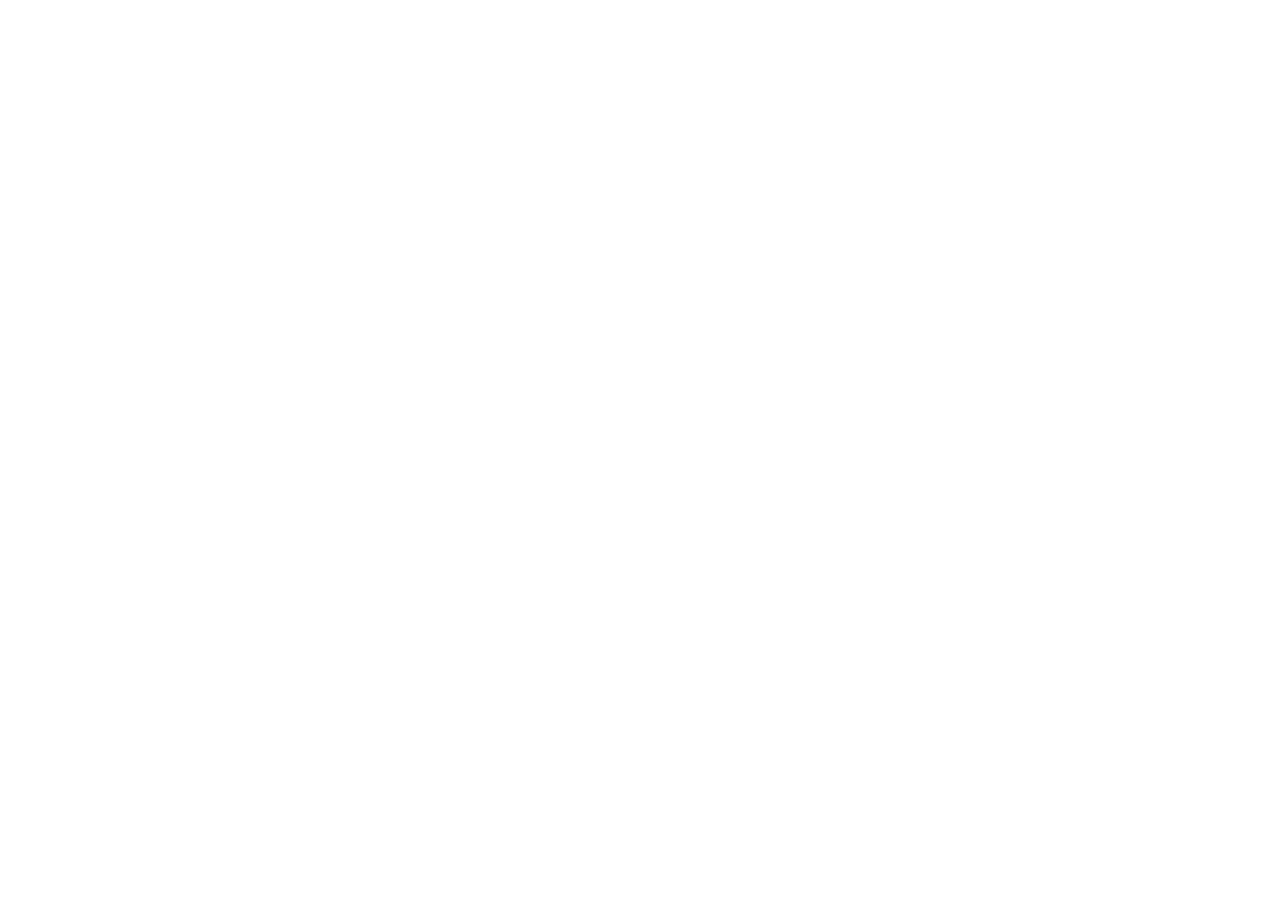
==== index.html @ 50b53074 "first" ====
<!DOCTYPE html>
<html lang="en">
<head>
    <meta charset="UTF-8">
    <meta http-equiv="X-UA-Compatible" content="IE=edge">
    <meta name="viewport" content="width=device-width, initial-scale=1.0">
    <title>Document</title>
</head>
<body>
    
</body>
</html>
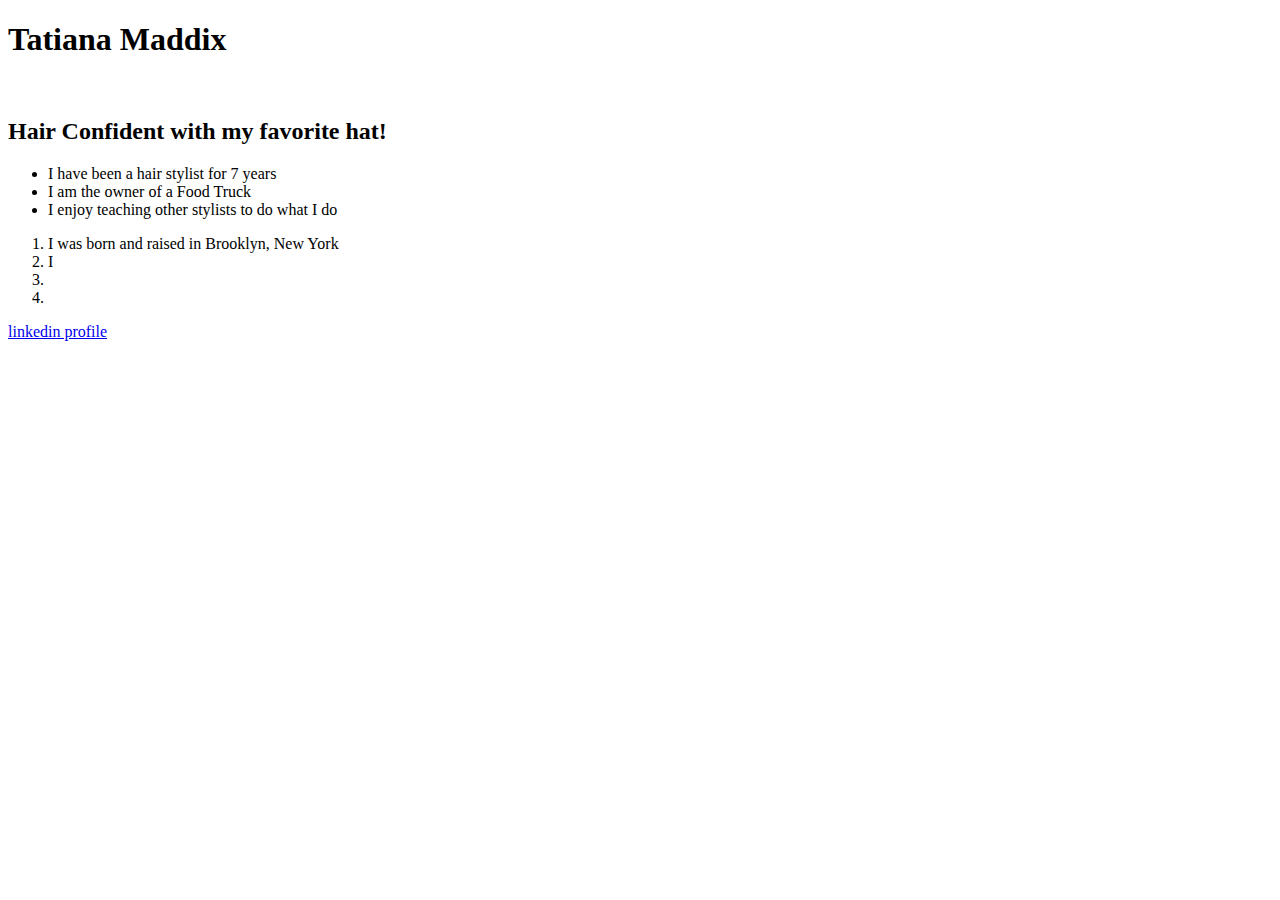
==== commit cabd7380: "added text" ====
--- a/index.html
+++ b/index.html
@@ -1,12 +1,29 @@
 <!DOCTYPE html>
 <html lang="en">
-<head>
-    <meta charset="UTF-8">
-    <meta http-equiv="X-UA-Compatible" content="IE=edge">
-    <meta name="viewport" content="width=device-width, initial-scale=1.0">
+  <head>
+    <meta charset="UTF-8" />
+    <meta http-equiv="X-UA-Compatible" content="IE=edge" />
+    <meta name="viewport" content="width=device-width, initial-scale=1.0" />
     <title>Document</title>
-</head>
-<body>
+  </head>
+  <body>
+    <h1>Tatiana Maddix</h1>
+    <img src="/aboutMe/tkpic.jpg" alt="" />
+    <h2>Hair Confident with my favorite hat!</h2>
+    <ul>
+        <li>I have been a hair stylist for 7 years</li>
+        <li>I am the owner of a Food Truck</li>
+         <li>I enjoy teaching other stylists to do what I do</li>
+    </ul>
+    <ol>
+        <li>I was born and raised in Brooklyn, New York</li>
+        <li>I </li>
+        <li></li>
+        <li></li>
+
+    </ol>
+    <a href="www.linkedin.com/in/tatianamaddix">linkedin profile</a>
+
     
-</body>
-</html>+  </body>
+</html>
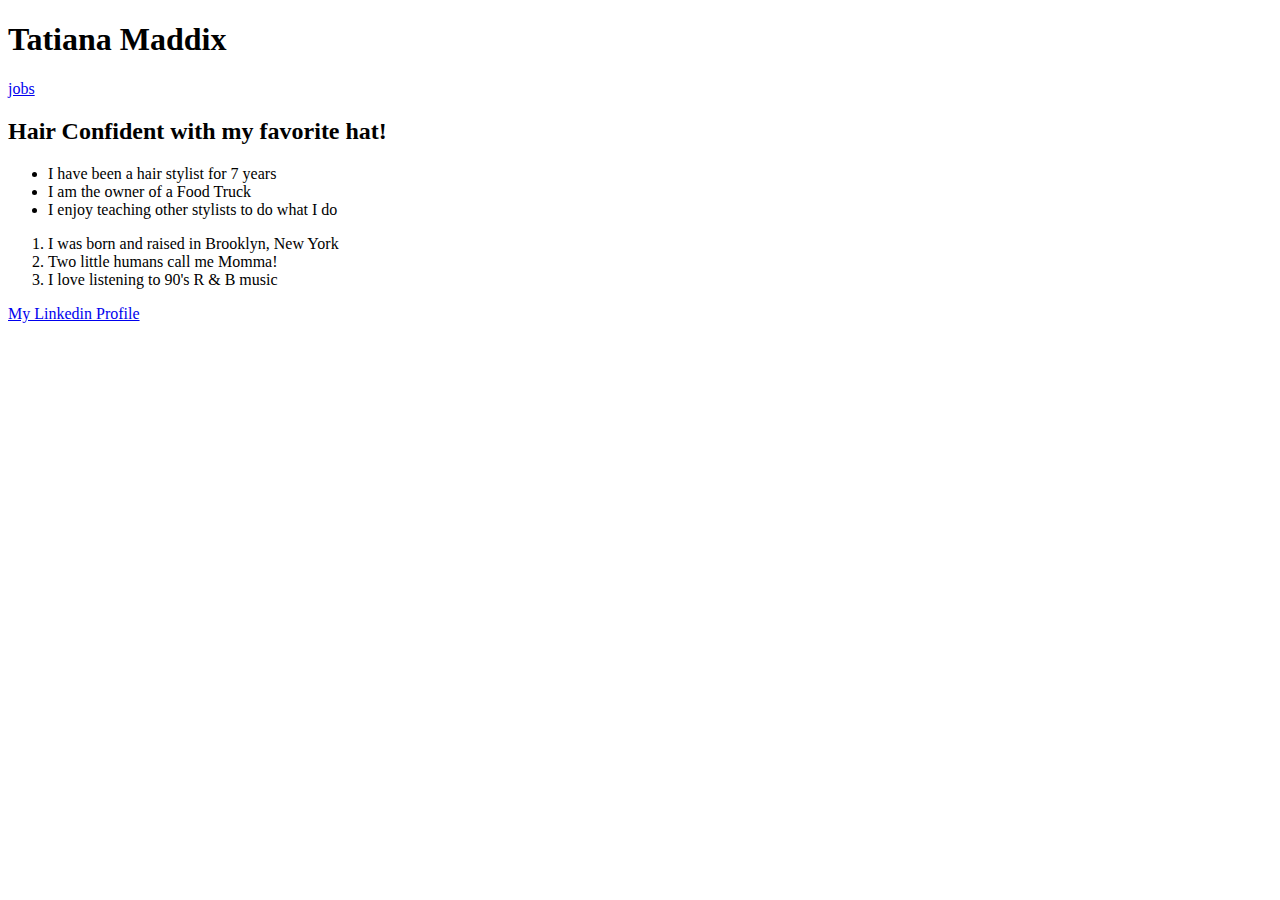
==== commit 2196eaca: "added text" ====
--- a/index.html
+++ b/index.html
@@ -8,22 +8,19 @@
   </head>
   <body>
     <h1>Tatiana Maddix</h1>
+    <a href="/aboutMe/jobs.html">jobs</a>
     <img src="/aboutMe/tkpic.jpg" alt="" />
     <h2>Hair Confident with my favorite hat!</h2>
     <ul>
-        <li>I have been a hair stylist for 7 years</li>
-        <li>I am the owner of a Food Truck</li>
-         <li>I enjoy teaching other stylists to do what I do</li>
+      <li>I have been a hair stylist for 7 years</li>
+      <li>I am the owner of a Food Truck</li>
+      <li>I enjoy teaching other stylists to do what I do</li>
     </ul>
     <ol>
-        <li>I was born and raised in Brooklyn, New York</li>
-        <li>I </li>
-        <li></li>
-        <li></li>
-
+      <li>I was born and raised in Brooklyn, New York</li>
+      <li>Two little humans call me Momma!</li>
+      <li>I love listening to 90's R & B music</li>
     </ol>
-    <a href="www.linkedin.com/in/tatianamaddix">linkedin profile</a>
-
-    
+    <a href="www.linkedin.com/in/tatianamaddix">My Linkedin Profile</a>
   </body>
 </html>
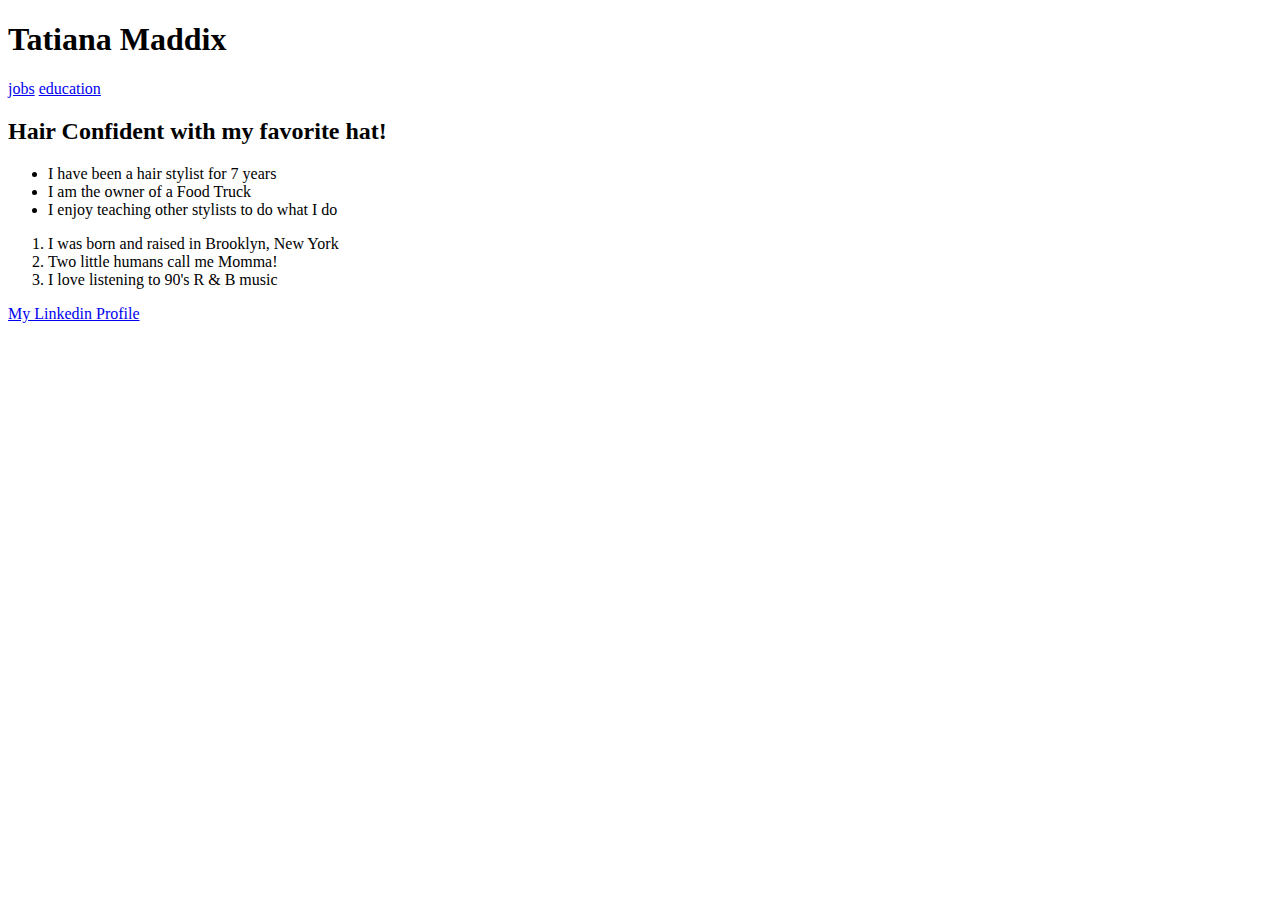
==== commit 159ea1c4: "jobs and edu" ====
--- a/index.html
+++ b/index.html
@@ -9,6 +9,7 @@
   <body>
     <h1>Tatiana Maddix</h1>
     <a href="/aboutMe/jobs.html">jobs</a>
+    <a href="/aboutMe/education.html">education</a>
     <img src="/aboutMe/tkpic.jpg" alt="" />
     <h2>Hair Confident with my favorite hat!</h2>
     <ul>
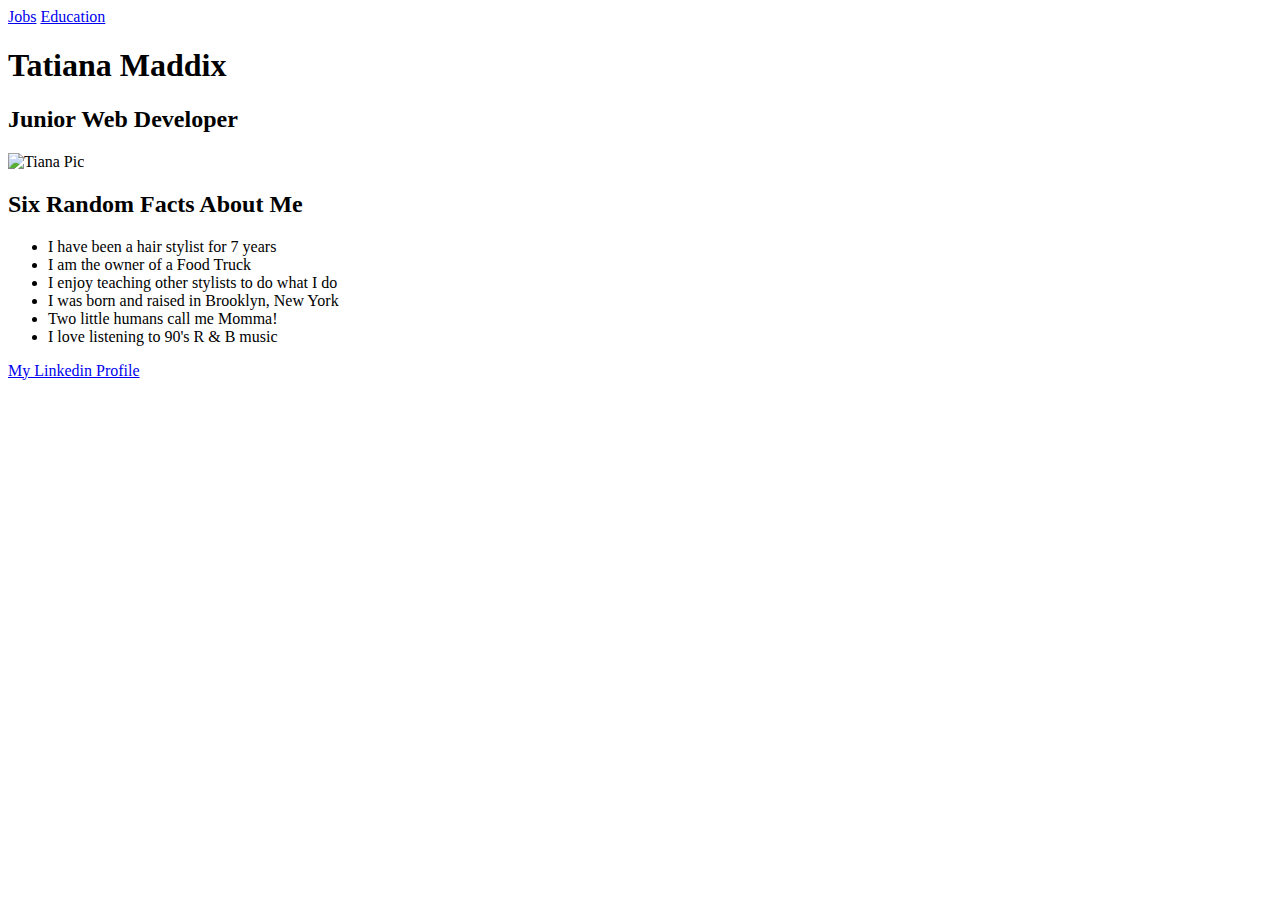
==== commit f92cd817: "css" ====
--- a/index.html
+++ b/index.html
@@ -4,24 +4,27 @@
     <meta charset="UTF-8" />
     <meta http-equiv="X-UA-Compatible" content="IE=edge" />
     <meta name="viewport" content="width=device-width, initial-scale=1.0" />
+    <link rel="stylesheet" href="/aboutMe/style.css" />
+    <link rel="stylesheet" href="/aboutMe/fonts/blue_cheries/BLUECHERIES.ttf" />
+
     <title>Document</title>
   </head>
+
   <body>
+    <a href="/aboutMe/jobs.html">Jobs</a>
+    <a href="/aboutMe/education.html">Education</a>
     <h1>Tatiana Maddix</h1>
-    <a href="/aboutMe/jobs.html">jobs</a>
-    <a href="/aboutMe/education.html">education</a>
-    <img src="/aboutMe/tkpic.jpg" alt="" />
-    <h2>Hair Confident with my favorite hat!</h2>
+    <h2>Junior Web Developer</h2>
+    <img src="/aboutMe/tkpic.jpg" alt="Tiana Pic" class="center" />
+    <h2>Six Random Facts About Me</h2>
     <ul>
       <li>I have been a hair stylist for 7 years</li>
       <li>I am the owner of a Food Truck</li>
       <li>I enjoy teaching other stylists to do what I do</li>
-    </ul>
-    <ol>
       <li>I was born and raised in Brooklyn, New York</li>
       <li>Two little humans call me Momma!</li>
       <li>I love listening to 90's R & B music</li>
-    </ol>
+    </ul>
     <a href="www.linkedin.com/in/tatianamaddix">My Linkedin Profile</a>
   </body>
 </html>
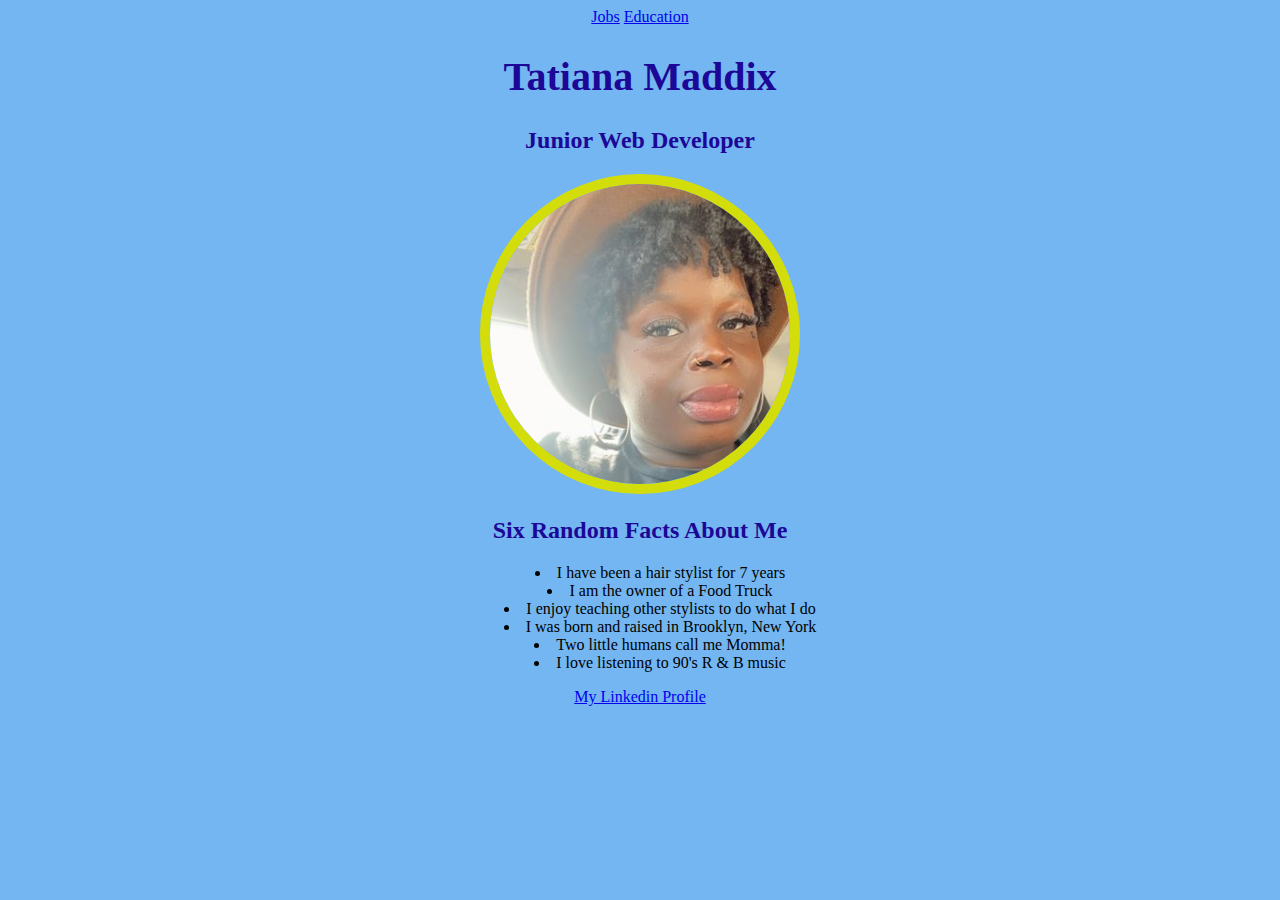
==== commit 4fa07d37: "bug fix" ====
--- a/index.html
+++ b/index.html
@@ -4,18 +4,18 @@
     <meta charset="UTF-8" />
     <meta http-equiv="X-UA-Compatible" content="IE=edge" />
     <meta name="viewport" content="width=device-width, initial-scale=1.0" />
-    <link rel="stylesheet" href="/aboutMe/style.css" />
+    <link rel="stylesheet" href="style.css" />
     <link rel="stylesheet" href="/aboutMe/fonts/blue_cheries/BLUECHERIES.ttf" />
 
     <title>Document</title>
   </head>
 
   <body>
-    <a href="/aboutMe/jobs.html">Jobs</a>
-    <a href="/aboutMe/education.html">Education</a>
+    <a href="jobs.html">Jobs</a>
+    <a href="education.html">Education</a>
     <h1>Tatiana Maddix</h1>
     <h2>Junior Web Developer</h2>
-    <img src="/aboutMe/tkpic.jpg" alt="Tiana Pic" class="center" />
+    <img src="img/tkpic.jpg" alt="Tiana Pic" class="center" />
     <h2>Six Random Facts About Me</h2>
     <ul>
       <li>I have been a hair stylist for 7 years</li>
--- a/style.css
+++ b/style.css
@@ -0,0 +1,76 @@
+body {
+  background: rgba(8, 127, 232, 0.57);
+  text-align: center;
+}
+img {
+  border-radius: 50%;
+  border: 10px solid rgb(211, 221, 12);
+  height: auto;
+  display: inline block;
+}
+
+@font-face {
+  font-family: "lemonlove";
+  src: url("/aboutMe/fonts/LemonLove.ttf");
+}
+
+h1 {
+  font-family: lemonlove;
+  color: rgb(28, 7, 151);
+  font-size: 40px;
+  text-align: center;
+}
+
+.edu-pic {
+  display: block;
+  margin-left: auto;
+  margin-right: auto;
+}
+
+ul {
+  text-align: center;
+  list-style-position: inside;
+  font-family: Cambria, Cochin, Georgia, Times, "Times New Roman", serif;
+}
+ol {
+  text-align: center;
+  list-style-position: inside;
+  font-family: Cambria, Cochin, Georgia, Times, "Times New Roman", serif;
+}
+@font-face {
+  font-family: "bluecheries";
+  src: url("/aboutMe/fonts/BLUECHERIES.ttf");
+}
+
+h2 {
+  font-family: "bluecheries";
+  text-align: center;
+  color: rgb(28, 7, 151);
+}
+
+.center {
+  height: auto;
+  width: 300px;
+  display: inline-block;
+}
+.a {
+  font-family: Verdana, Geneva, Tahoma, sans-serif;
+  text-align: right;
+}
+li a {
+  font-family: Cambria, Cochin, Georgia, Times, "Times New Roman", serif;
+}
+
+@media(max-width:500px) {
+  ul{
+    font-size: 20px;
+   font-family:'Courier New', Courier, monospace;
+   font-weight: bold;
+   }
+   
+}
+@media(max-width:500px) {
+  img{
+    width: 300px;
+  }
+}
